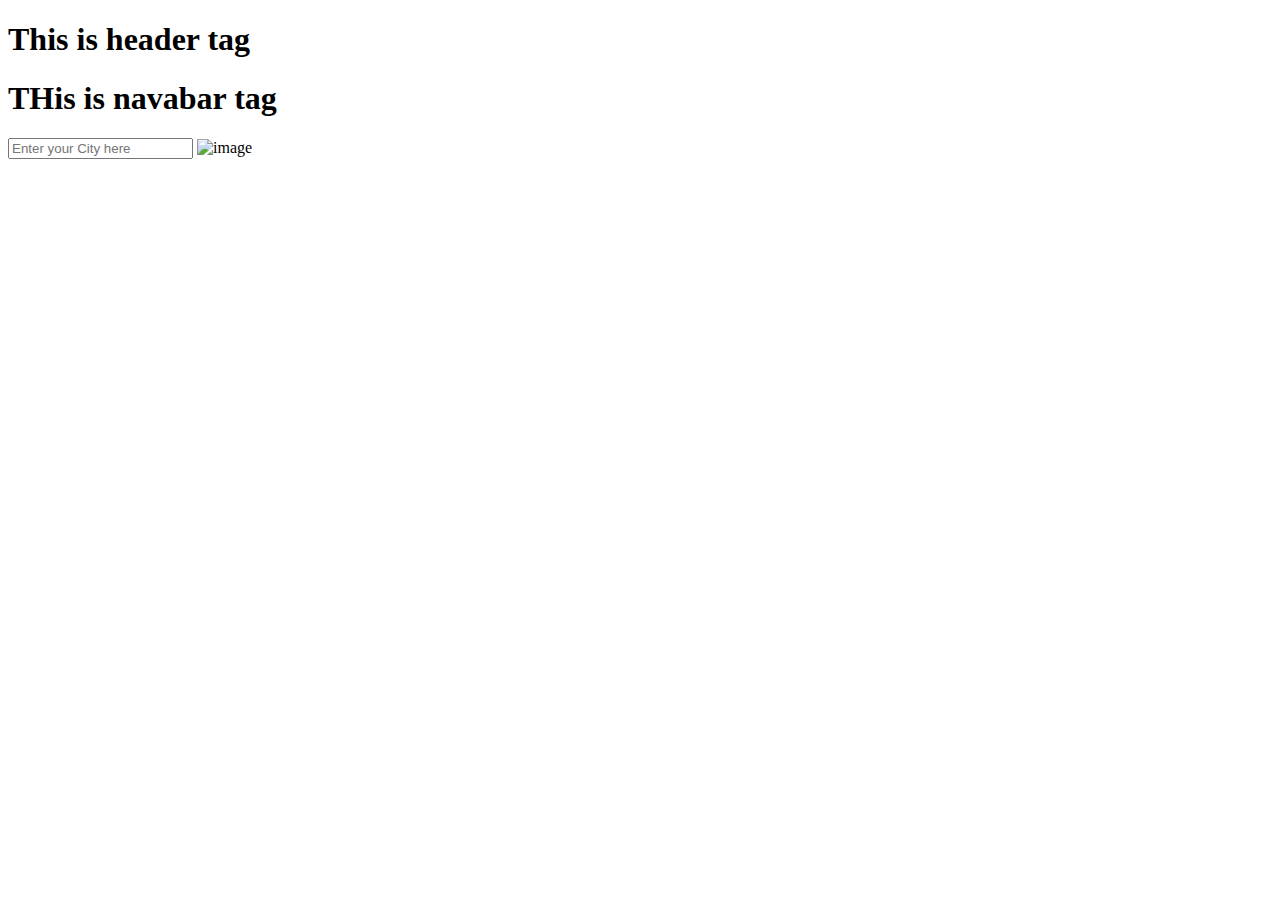
==== index.html @ 09ec9573 "initial commit" ====
<!DOCTYPE html>
<html lang="en">
<head>
    <meta charset="UTF-8">
    <meta http-equiv="X-UA-Compatible" content="IE=edge">
    <meta name="viewport" content="width=device-width, initial-scale=1.0">
    <title>Weather-Api</title>
</head>
<body>
    <header>
        <h1>This is header tag</h1>
    </header>
    <nav>
        <h1>THis is navabar tag</h1>
    </nav>
    <div id="mainConatainer">
        <div class="searchBar">
            <input type="text" placeholder="Enter your City here">
            <img src="#" alt="image">
        </div>
        <div id="cards">
            <div>
            </div>
            <div></div>
            <div></div>
            <div></div>
            <div></div>
            <div></div>
        </div>
    </div>
    
</body>
</html>
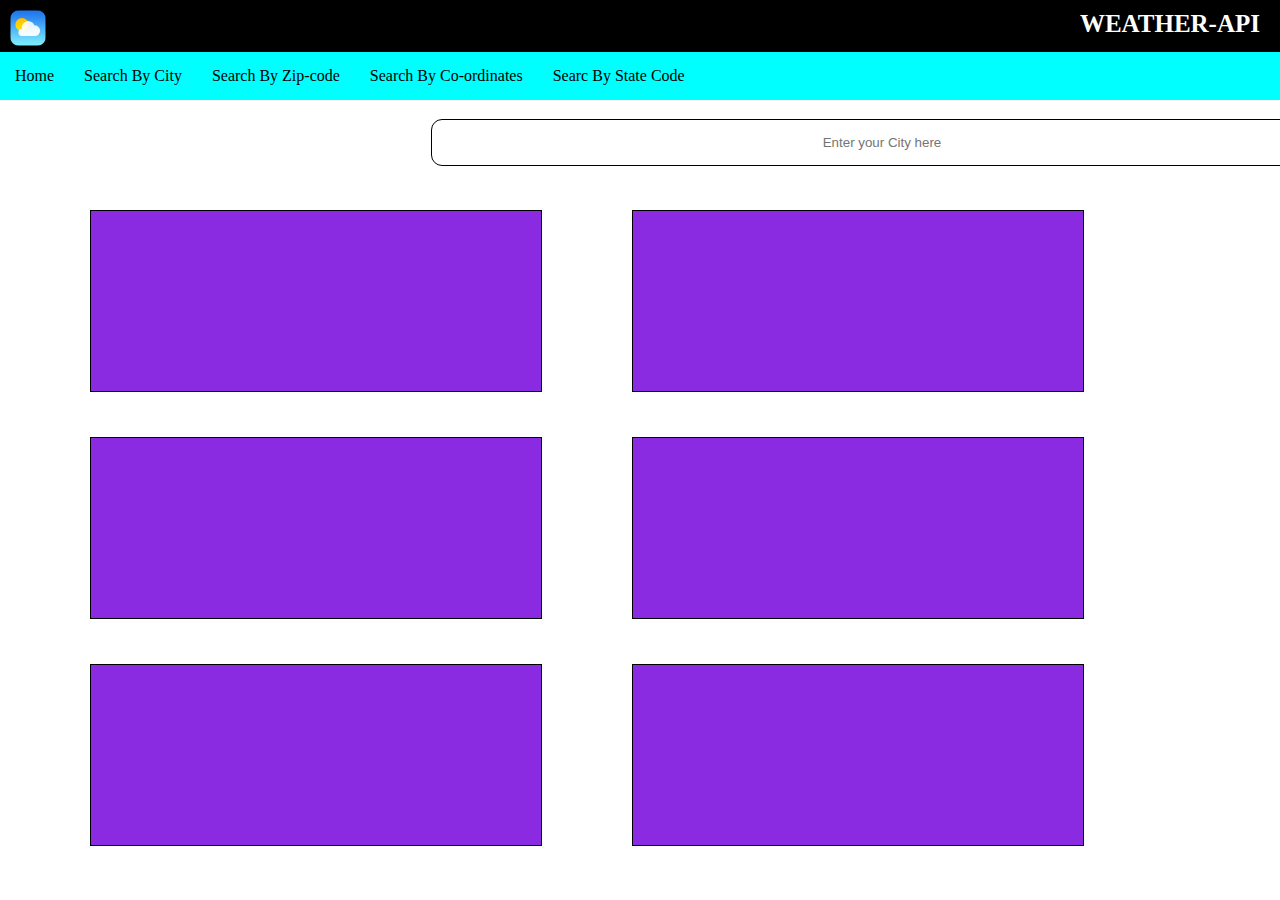
==== commit 7abb887e: "adding header, navbar, and cards and it's styling to it" ====
--- a/index.html
+++ b/index.html
@@ -5,29 +5,39 @@
     <meta http-equiv="X-UA-Compatible" content="IE=edge">
     <meta name="viewport" content="width=device-width, initial-scale=1.0">
     <title>Weather-Api</title>
+    <link rel="stylesheet" href="style.css">
+    <link rel="icon" type="image/x-icon" href="/images/favicon.ico">
 </head>
 <body>
     <header>
-        <h1>This is header tag</h1>
+        <div id="headerIcon">
+            <img src="./weather.png" alt="headerIcon" style="width: 40px; height: 40px;">
+        </div>
+        <div id="heading"><h1>WEATHER-API</h1></div>
     </header>
     <nav>
-        <h1>THis is navabar tag</h1>
+          <ul>
+              <li>Home</li>
+              <li>Search By City</li>
+              <li>Search By Zip-code</li>
+              <li>Search By Co-ordinates</li>
+              <li>Searc By State Code</li>
+          </ul>
     </nav>
     <div id="mainConatainer">
         <div class="searchBar">
-            <input type="text" placeholder="Enter your City here">
-            <img src="#" alt="image">
+           <div> <input type="text" placeholder="Enter your City here"></div>
+            <div id="searchBtn"><img src="/lens.png"  alt="image"></div>
         </div>
         <div id="cards">
-            <div>
-            </div>
-            <div></div>
-            <div></div>
-            <div></div>
-            <div></div>
-            <div></div>
+            <div class="Div"></div>
+            <div class="Div"></div>
+            <div class="Div"></div>
+            <div class="Div"></div>
+            <div class="Div"></div>
+            <div class="Div"></div>
         </div>
     </div>
     
-</body>
+</body>  
 </html>--- a/style.css
+++ b/style.css
@@ -0,0 +1,95 @@
+*{
+    margin: 0;
+    padding: 0;
+}
+header{
+    background-color: black;
+    display: flex;
+    justify-content: space-between;
+}
+#headerIcon{
+    margin-top: 8px;
+    margin-left: 8px;
+}
+#heading h1{
+    font-size: 25px;
+    margin-top: 10px;
+    color: white;
+    margin-right: 20px;
+}
+nav{
+    background-color: aqua;
+}
+nav ul{
+    list-style: none;
+    display: inline-flex;
+}
+nav ul li{
+    margin: 5px 5px 5px 5px;
+    padding: 10px 10px 10px 10px;
+}
+nav ul li:hover{
+    background-color: blueviolet;
+    border-radius: 10px;
+    color: white;
+}
+#mainContainer{
+    display: block;
+}
+.searchBar{
+    /* background-color: rgb(68, 160, 114); */
+    /* width: auto; */
+    /* height: 20px; */
+    text-align: center;
+    margin-top: 20px;
+    margin-left: 48vh;
+    display: inline-flex;
+}
+.searchBar div input{
+    width: 100vh;
+    height: 5vh;
+    border: none;
+    outline: 1px solid black;
+    border-radius: 10px;
+    text-align: center;
+}
+/* .searchBar div img{/ */
+    /* margin-left: 10px; */
+    /* margin-top: px; */
+    
+/* } */
+#searchBtn{
+    width: 100%;
+    height: 35px;
+}
+#searchBtn img{
+    width: 30px;
+    height: 30px;
+    margin-left: 10px;
+    margin-top: 2px;
+    transition: width height 5s;
+}
+#searchBtn img:hover{
+    background-color: red;
+    width: 28px;
+    height: 28px;
+    margin-left: 10px;
+    /* height: 50px; */
+}
+#cards{
+    display: flex;
+    flex-wrap: wrap;
+}
+.Div{
+    width: 50vh;
+    height: 20vh;                    
+    margin-left: 10vh;
+    margin-top: 5vh;
+    background-color: blueviolet;
+    border: 1px solid black;
+    transition: width 2s;
+    
+}
+.Div:hover{
+    width: 20vh;
+}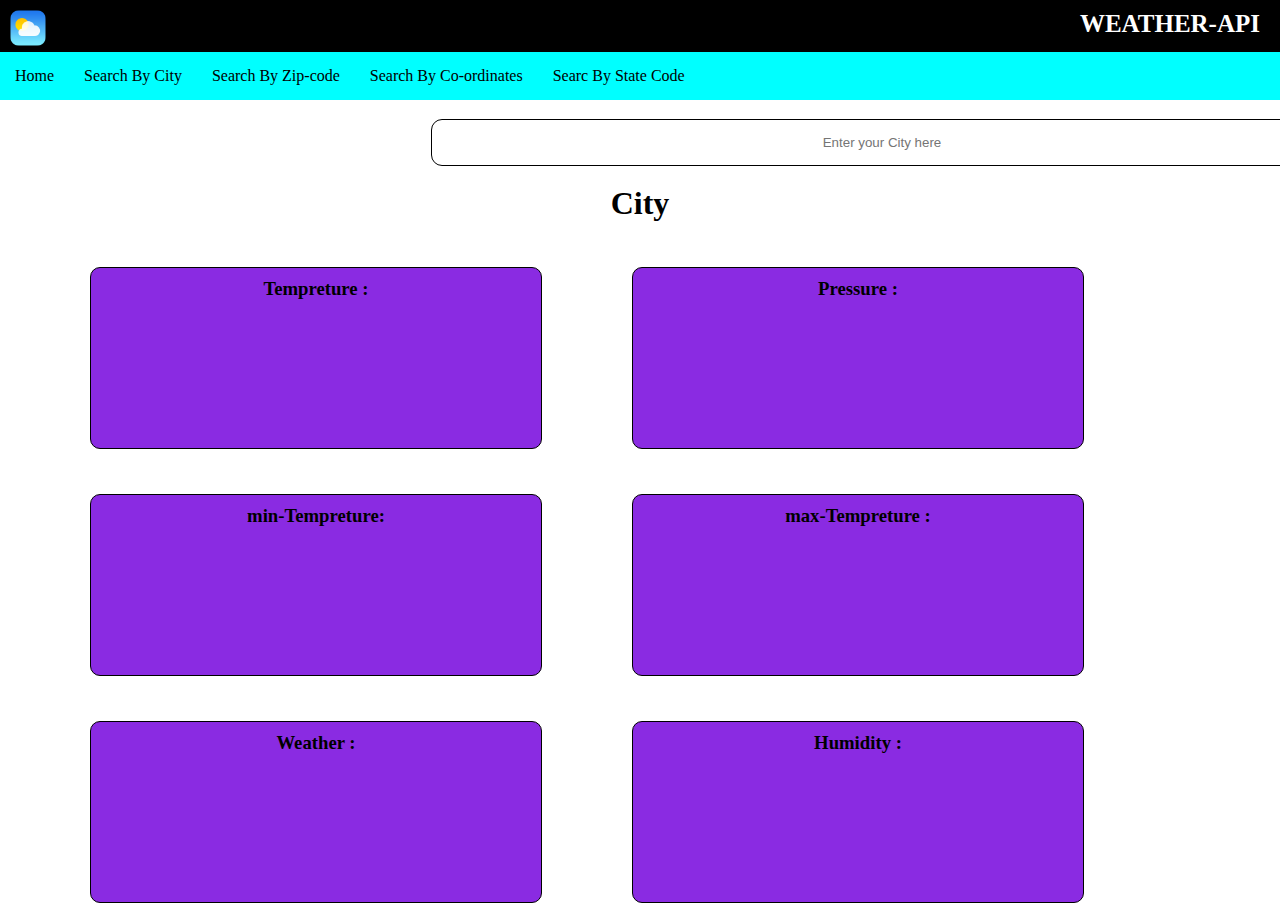
==== commit 58ed4b08: "Adding of javaScript and fetching data from server to upload real time data of weather to the api" ====
--- a/index.html
+++ b/index.html
@@ -26,18 +26,19 @@
     </nav>
     <div id="mainConatainer">
         <div class="searchBar">
-           <div> <input type="text" placeholder="Enter your City here"></div>
-            <div id="searchBtn"><img src="/lens.png"  alt="image"></div>
+           <div> <input id="input" type="text" placeholder="Enter your City here"></div>
+            <div id="searchBtn"><img id="search" src="/lens.png"  alt="image"></div>
         </div>
+        <div id="city"><h1>City</h1></div>
         <div id="cards">
-            <div class="Div"></div>
-            <div class="Div"></div>
-            <div class="Div"></div>
-            <div class="Div"></div>
-            <div class="Div"></div>
-            <div class="Div"></div>
+            <div class="Div"><h3>Tempreture :</h3><h1></h1></div>
+            <div class="Div"><h3>Pressure :</h3> <h1></h1></div>
+            <div class="Div"><h3>min-Tempreture: </h3> <h1></h1></div>
+            <div class="Div"><h3>max-Tempreture :</h3><h1></h1></div>
+            <div class="Div"><h3>Weather :</h3> <h1></h1></div>
+            <div class="Div"><h3>Humidity :</h3><h1></h1></div>
         </div>
     </div>
-    
+    <script src="script.js"></script>
 </body>  
 </html>--- a/style.css
+++ b/style.css
@@ -76,9 +76,16 @@
     margin-left: 10px;
     /* height: 50px; */
 }
+#city h1{
+    text-align: center;
+    margin-top: 20px;
+}
 #cards{
     display: flex;
     flex-wrap: wrap;
+    text-align: center;
+}#cards h3{
+    margin-top: 10px;
 }
 .Div{
     width: 50vh;
@@ -87,9 +94,10 @@
     margin-top: 5vh;
     background-color: blueviolet;
     border: 1px solid black;
-    transition: width 2s;
+    border-radius: 10px;
+    /* transition: width 2s; */
     
 }
-.Div:hover{
+/* .Div:hover{
     width: 20vh;
-}+} */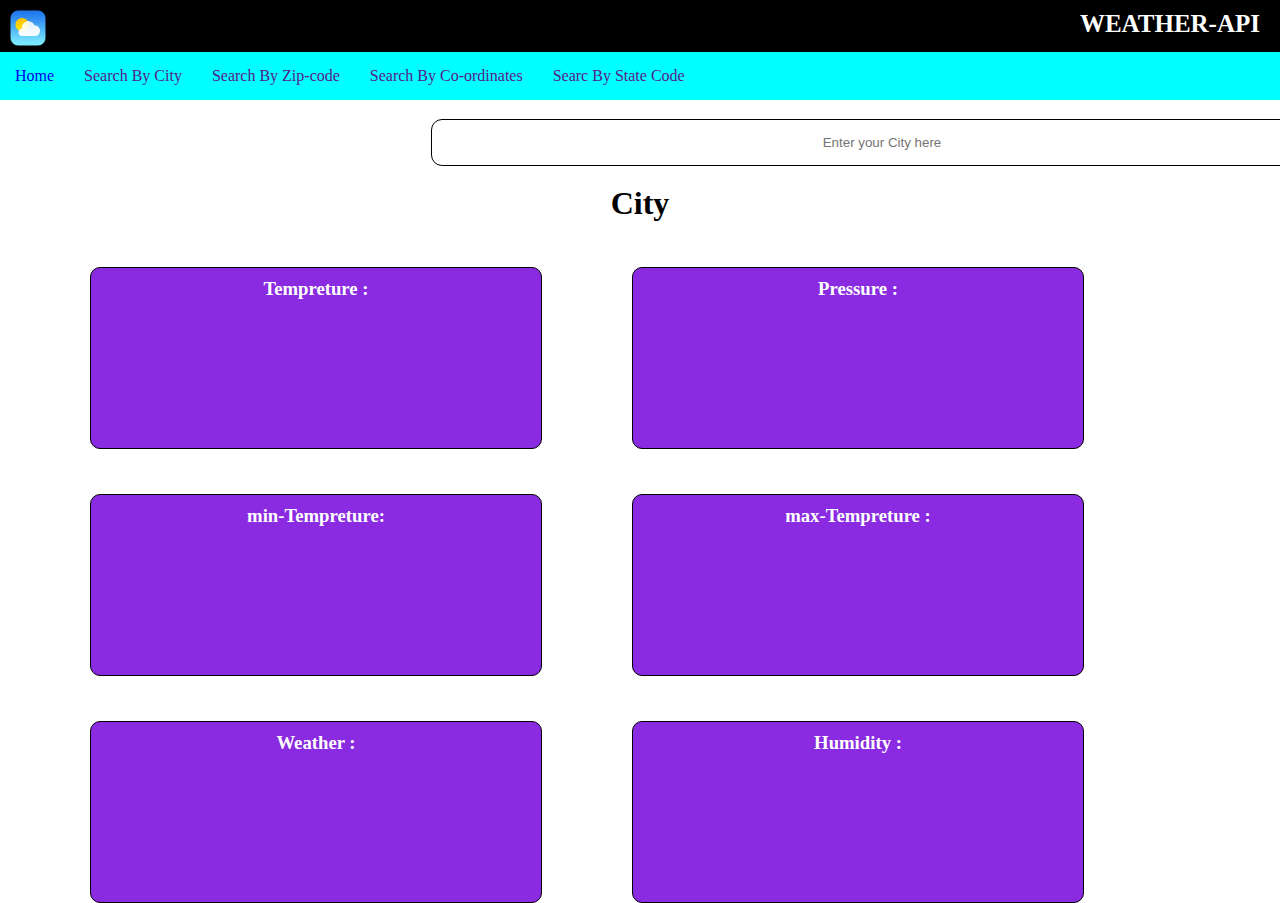
==== commit 55a0095c: "Adding of conditions, to know the weather condition according to our requirement, like if we know on" ====
--- a/index.html
+++ b/index.html
@@ -11,23 +11,23 @@
 <body>
     <header>
         <div id="headerIcon">
-            <img src="./weather.png" alt="headerIcon" style="width: 40px; height: 40px;">
+            <img src="./img/weather.png" alt="headerIcon" style="width: 40px; height: 40px;">
         </div>
         <div id="heading"><h1>WEATHER-API</h1></div>
     </header>
     <nav>
           <ul>
-              <li>Home</li>
-              <li>Search By City</li>
-              <li>Search By Zip-code</li>
-              <li>Search By Co-ordinates</li>
-              <li>Searc By State Code</li>
+            <a href="./home.html"><li>Home</li></a>
+              <a href=""><li>Search By City</li></a>
+              <a href=""><li>Search By Zip-code</li></a>
+              <a href=""><li>Search By Co-ordinates</li></a>
+              <a href=""><li>Searc By State Code</li></a>
           </ul>
     </nav>
     <div id="mainConatainer">
         <div class="searchBar">
            <div> <input id="input" type="text" placeholder="Enter your City here"></div>
-            <div id="searchBtn"><img id="search" src="/lens.png"  alt="image"></div>
+            <div id="searchBtn"><img id="search" src="./img/lens.png"  alt="image"></div>
         </div>
         <div id="city"><h1>City</h1></div>
         <div id="cards">
@@ -38,6 +38,7 @@
             <div class="Div"><h3>Weather :</h3> <h1></h1></div>
             <div class="Div"><h3>Humidity :</h3><h1></h1></div>
         </div>
+        
     </div>
     <script src="script.js"></script>
 </body>  
--- a/style.css
+++ b/style.css
@@ -27,12 +27,29 @@
 nav ul li{
     margin: 5px 5px 5px 5px;
     padding: 10px 10px 10px 10px;
+    font-weight: 200;
+    
+}
+ul a{
+    text-decoration: none;
 }
 nav ul li:hover{
     background-color: blueviolet;
     border-radius: 10px;
+    text-decoration: white;
     color: white;
+    cursor: pointer;
 }
+.active{
+    background-color: blueviolet;
+    border-radius: 10px;
+    text-decoration: white;
+    color: white;
+    cursor: pointer;
+}
+/* nav ul li a:hover{
+    color: white;
+} */
 #mainContainer{
     display: block;
 }
@@ -84,8 +101,12 @@
     display: flex;
     flex-wrap: wrap;
     text-align: center;
+    color: white;
 }#cards h3{
     margin-top: 10px;
+}
+#cards h1{
+    margin-top: 20px;
 }
 .Div{
     width: 50vh;
